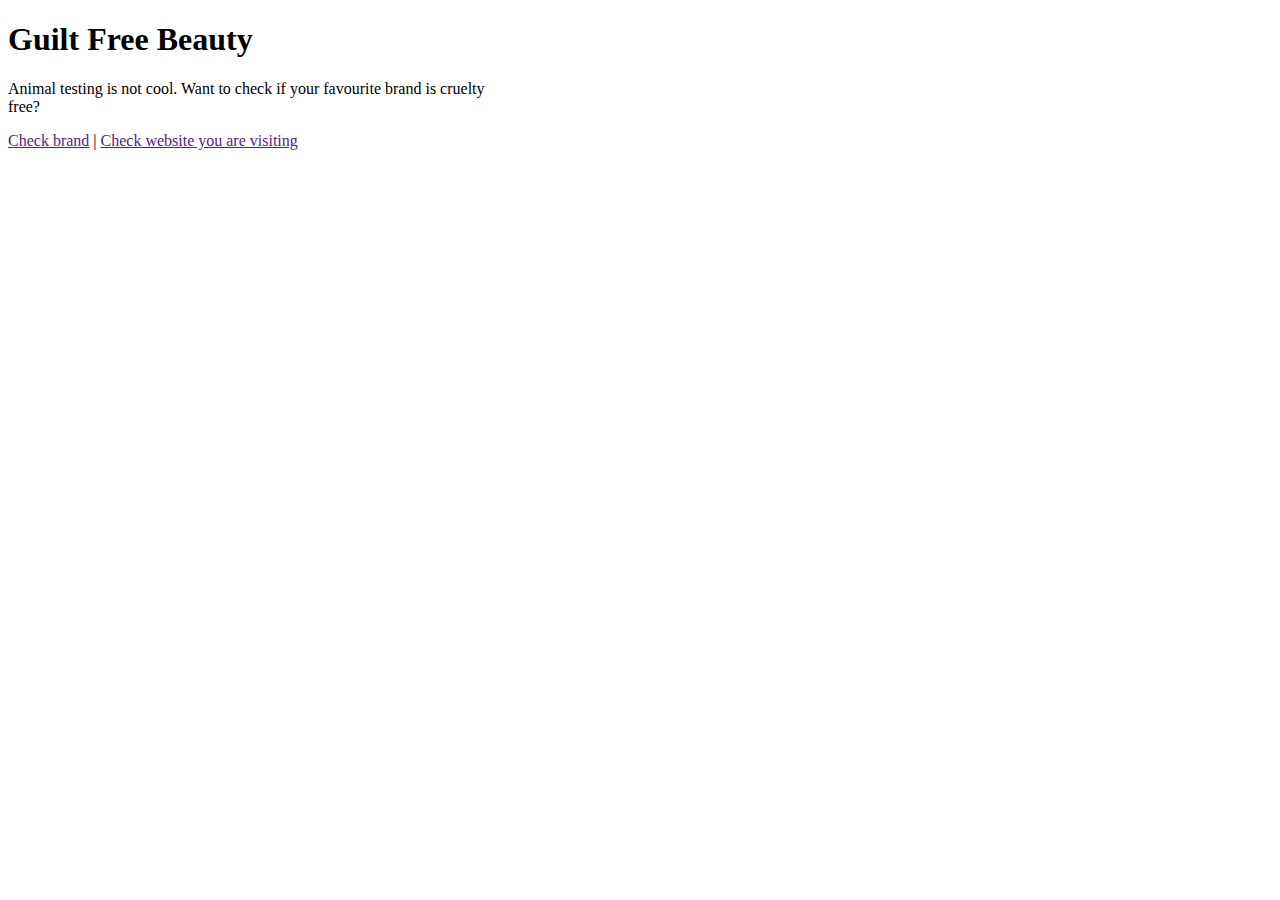
==== index.html @ 72eb36e9 "basic set up" ====
<!DOCTYPE html>
<html lang="en">

<head>
    <meta charset="UTF-8">
    <meta name="viewport" content="width=device-width, initial-scale=1.0">
    <meta http-equiv="X-UA-Compatible" content="ie=edge">
    <link rel="stylesheet" type="text/css" href="index.css">
    <title>Guilt Free Beauty</title>
</head>

<body>
    <header>
        <h1>Guilt Free Beauty</h1>
    </header>
    <section>
        <p>
            Animal testing is not cool. Want to check if your favourite brand is cruelty free?
        </p>
        <div>
            <a href="">Check brand</a> |
            <a href="">Check website you are visiting</a>
        </div>
    </section>
</body>

</html>
---- index.css ----
body {
    width: 500px;
}
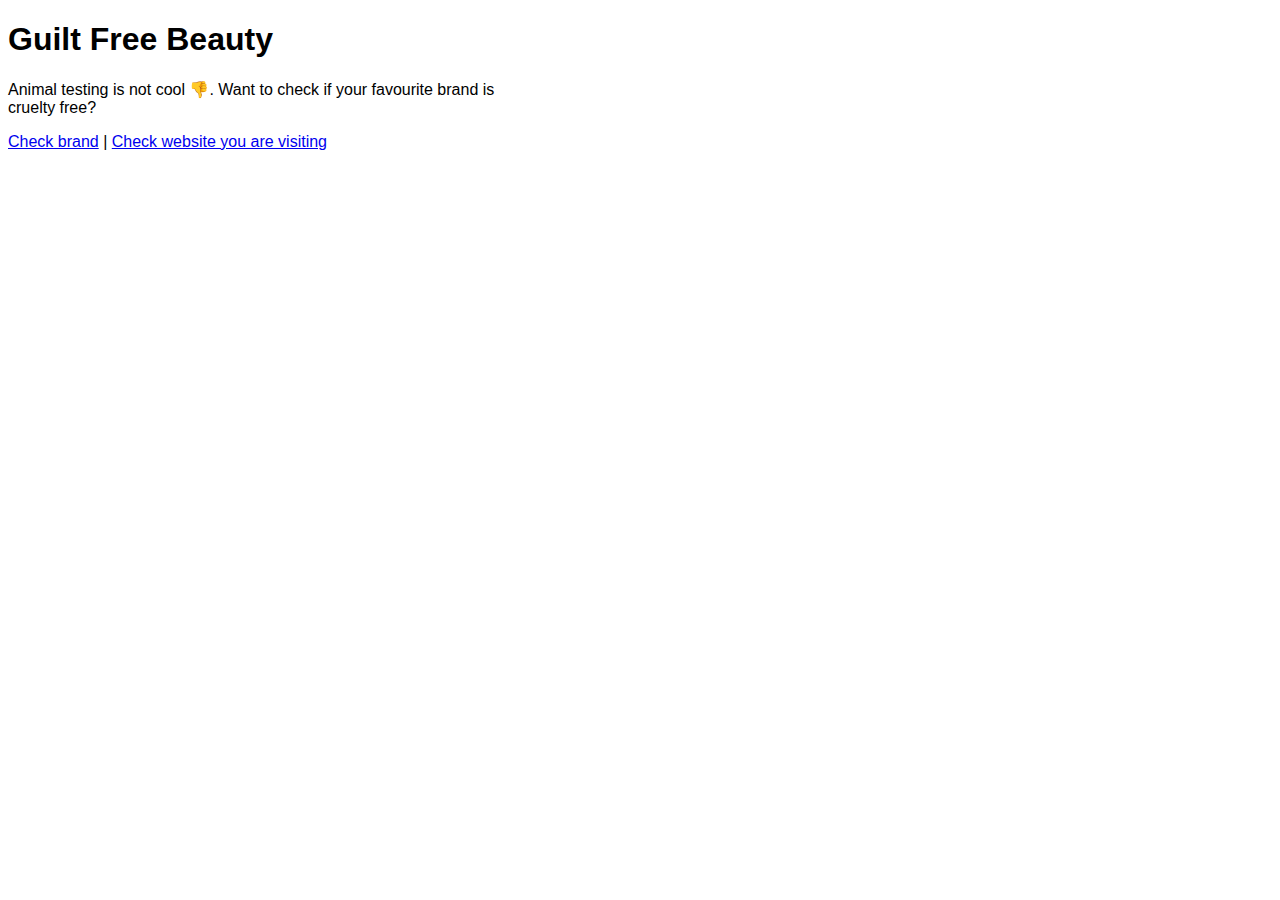
==== commit 10664e83: "navigation to search options added" ====
--- a/index.html
+++ b/index.html
@@ -15,11 +15,11 @@
     </header>
     <section>
         <p>
-            Animal testing is not cool. Want to check if your favourite brand is cruelty free?
+            Animal testing is not cool &#x1F44E;. Want to check if your favourite brand is cruelty free?
         </p>
         <div>
-            <a href="">Check brand</a> |
-            <a href="">Check website you are visiting</a>
+            <a href="/brand.html">Check brand</a> |
+            <a href="/website.html">Check website you are visiting</a>
         </div>
     </section>
 </body>
--- a/index.css
+++ b/index.css
@@ -1,3 +1,4 @@
 body {
     width: 500px;
+    font-family: 'Trebuchet MS', 'Lucida Sans Unicode', 'Lucida Grande', 'Lucida Sans', Arial, sans-serif
 }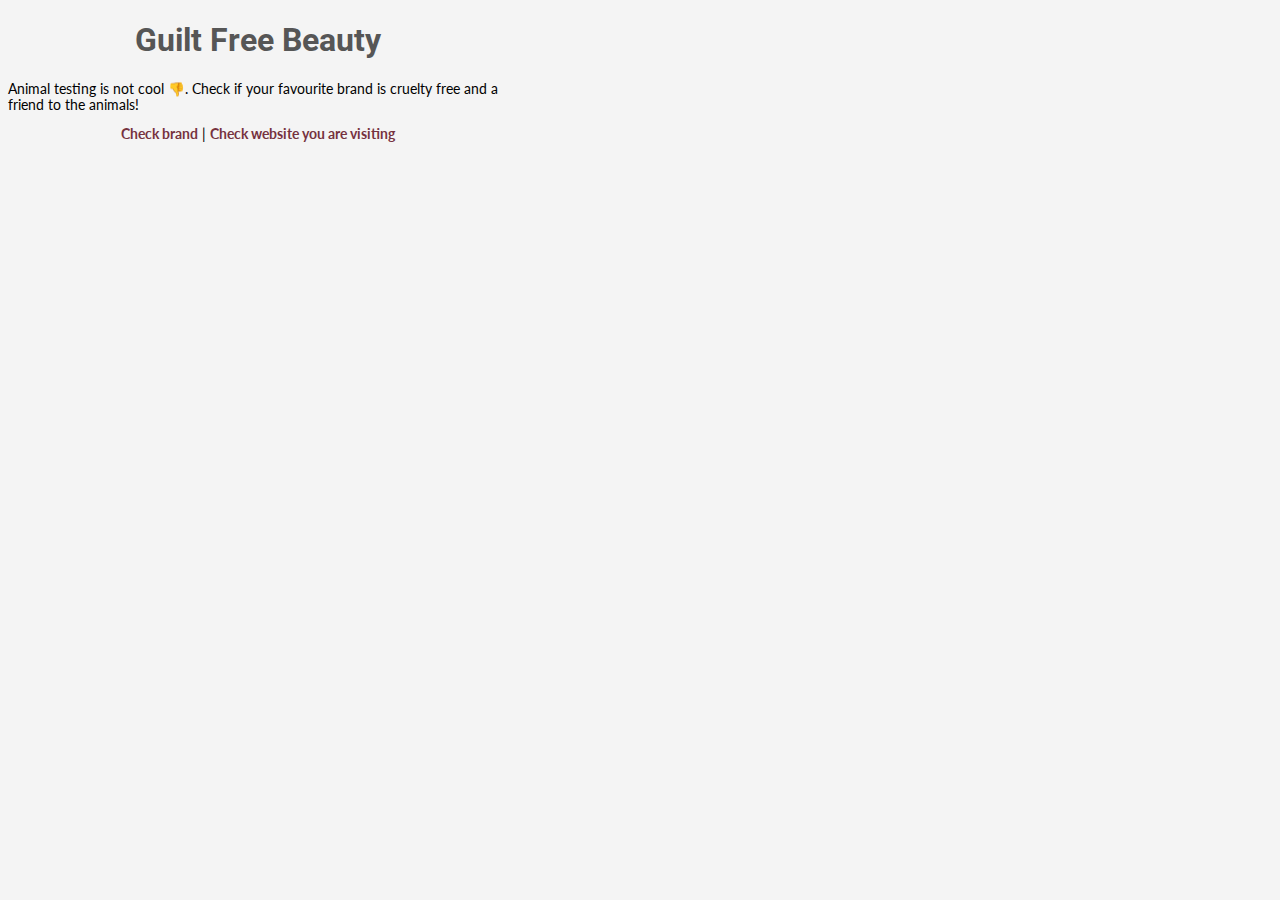
==== commit ee22e7cd: "homepage and brand check styling" ====
--- a/index.html
+++ b/index.html
@@ -5,19 +5,20 @@
     <meta charset="UTF-8">
     <meta name="viewport" content="width=device-width, initial-scale=1.0">
     <meta http-equiv="X-UA-Compatible" content="ie=edge">
+    <link href="https://fonts.googleapis.com/css?family=Lato|Roboto" rel="stylesheet">
     <link rel="stylesheet" type="text/css" href="index.css">
     <title>Guilt Free Beauty</title>
 </head>
 
 <body>
-    <header>
+    <header class="title">
         <h1>Guilt Free Beauty</h1>
     </header>
-    <section>
+    <section class="intro">
         <p>
-            Animal testing is not cool &#x1F44E;. Want to check if your favourite brand is cruelty free?
+            Animal testing is not cool &#x1F44E;. Check if your favourite brand is cruelty free and a friend to the animals!
         </p>
-        <div>
+        <div class="links">
             <a href="/brand.html">Check brand</a> |
             <a href="/website.html">Check website you are visiting</a>
         </div>
--- a/index.css
+++ b/index.css
@@ -1,4 +1,45 @@
 body {
     width: 500px;
-    font-family: 'Trebuchet MS', 'Lucida Sans Unicode', 'Lucida Grande', 'Lucida Sans', Arial, sans-serif
+    background-color: #f4f4f4;
+}
+
+.title {
+    font-family: 'Roboto';
+    text-align: center;
+    color: #565656
+}
+
+.intro {
+    font-family: 'Lato';
+    font-size: 0.85rem;
+}
+
+.links {
+    text-align: center;
+}
+
+.links a {
+    color: #76323F;
+    text-decoration: none;
+    border: none;
+    font-size: 0.85rem;
+    font-weight: bold;
+}
+
+.links a:hover {
+    text-decoration: underline;
+}
+
+.links a:focus {
+    outline: none;
+}
+
+.search-box {
+    text-align: center;
+}
+
+#result {
+    font-family: 'Lato';
+    font-size: 0.85rem;  
+    margin-top: 5px;      
 }